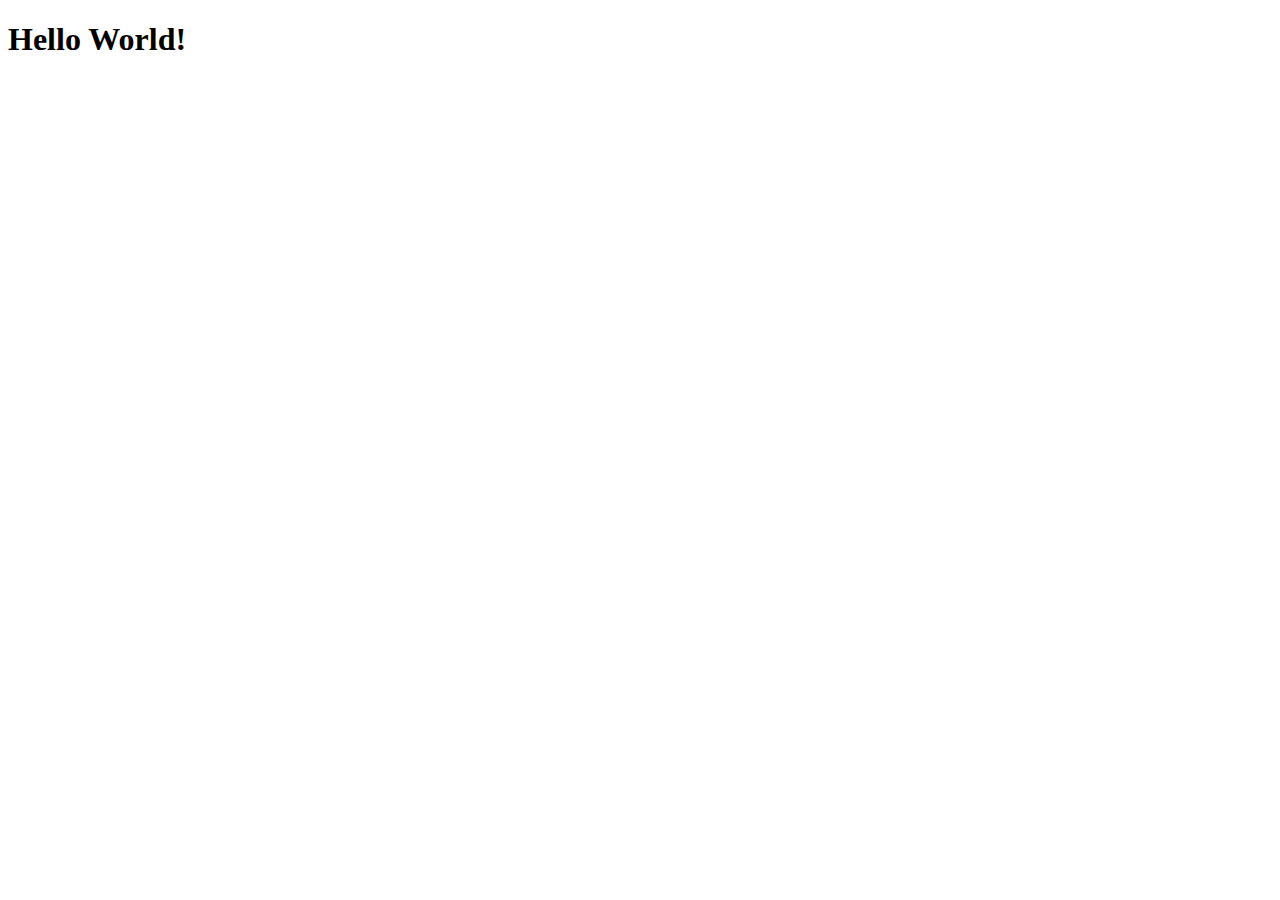
==== CA2/src/main/webapp/index.html @ 912054a6 "Created entity classes Constructors and getters setters are done" ====
<!DOCTYPE html>
<html>
    <head>
        <title>Start Page</title>
        <meta http-equiv="Content-Type" content="text/html; charset=UTF-8">
    </head>
    <body>
        <h1>Hello World!</h1>
    </body>
</html>
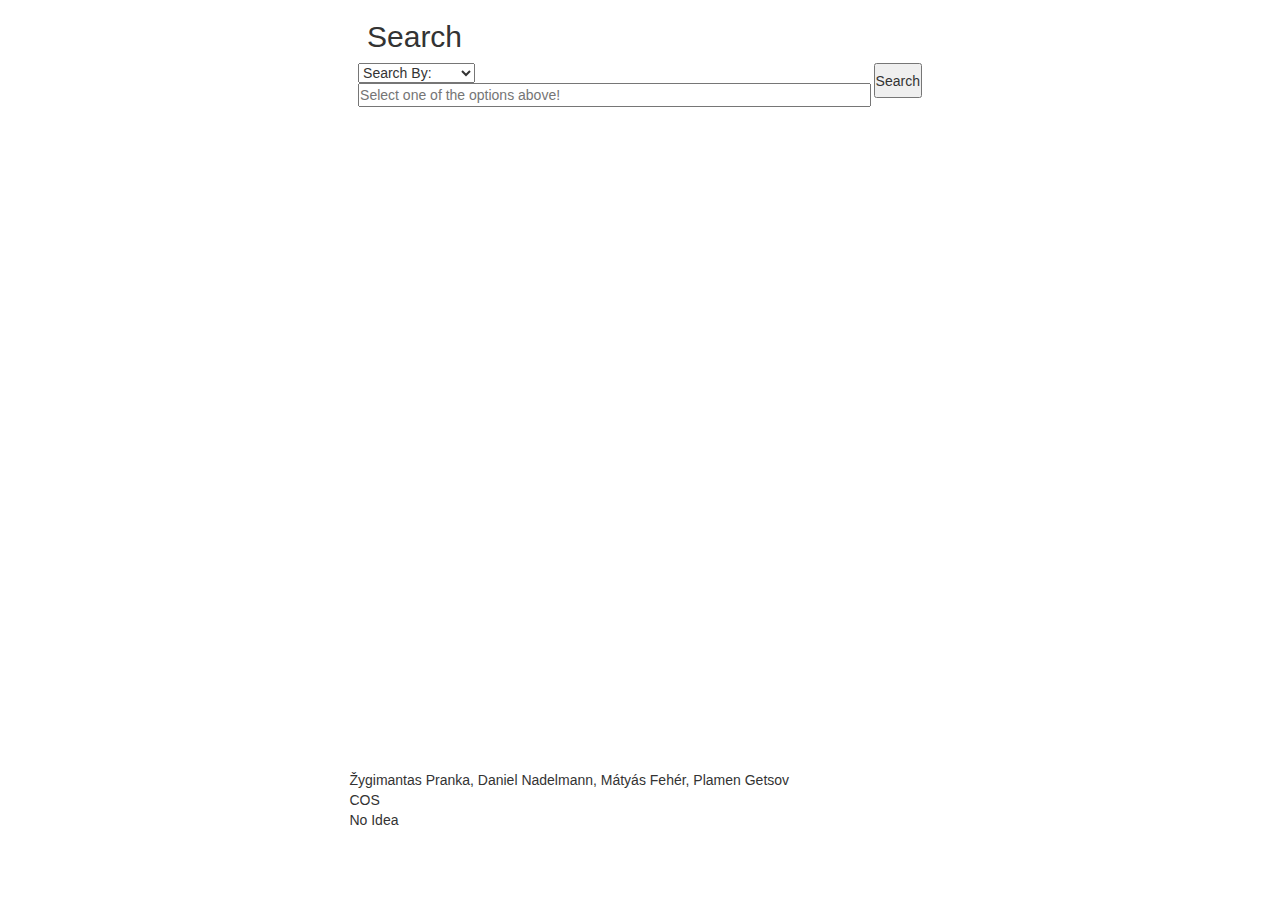
==== commit 4e44804b: "Index page edited" ====
--- a/CA2/src/main/webapp/index.html
+++ b/CA2/src/main/webapp/index.html
@@ -2,9 +2,49 @@
 <html>
     <head>
         <title>Start Page</title>
+        <script src="https://code.jquery.com/jquery-3.1.1.js"></script>
+        <script src="js/getItem.js" type="text/javascript"></script>
+        <script src="js/placeholderValue.js" type="text/javascript"></script>
         <meta http-equiv="Content-Type" content="text/html; charset=UTF-8">
+        <link rel="stylesheet" href="http://www.w3schools.com/lib/w3.css">
+        <link href="css/footer.css" rel="stylesheet" type="text/css"/>
+        <script src="https://maxcdn.bootstrapcdn.com/bootstrap/3.3.7/js/bootstrap.min.js"></script>
+        <link rel="stylesheet" href="https://maxcdn.bootstrapcdn.com/bootstrap/3.3.7/css/bootstrap.min.css">
     </head>
     <body>
-        <h1>Hello World!</h1>
+        <div id="wrap">
+            <div id="main">
+                <div class="container w3-green" style="width: 45%">
+                    <h2>Search</h2>
+                </div>
+                <div class="container" style="width: 46.4%">
+                    <select class="w3-select" id="option">
+                        <option value="" disabled selected>Search By:</option>
+                        <option value="1">Person</option>
+                        <option value="2">Company</option>
+                        <option value="3">Phone Number</option>
+                        <option value="4">Address</option>
+                        <option value="5">City</option>
+                    </select>
+                    <button id="submitBt" class="w3-btn w3-black" style="float: right; height: 35px" >Search</button>
+                    <input style="width: 91%" id="seachItem" class="w3-input" type="text" placeholder="Select one of the options above!" >
+                </div>
+            </div>
+        </div>
+        <div id="footer">
+            <table class="w3-table-all w3-large" style="width: 45%">
+                <tr>
+                    <td><div id="authors">Žygimantas Pranka, Daniel Nadelmann, Mátyás Fehér, Plamen Getsov</div></td>
+                </tr>
+                <tr>
+                    <td>COS</td>
+                </tr>
+                <tr>
+                    <td>No Idea</td>
+                </tr>
+
+            </table>
+        </div>
+
     </body>
 </html>
--- a/CA2/src/main/webapp/css/footer.css
+++ b/CA2/src/main/webapp/css/footer.css
@@ -0,0 +1,52 @@
+/*  
+Sticky Footer Solution
+by Steve Hatcher 
+http://stever.ca
+http://www.cssstickyfooter.com
+*/
+
+* {margin:0;padding:0;} 
+
+/* must declare 0 margins on everything, also for main layout components use padding, not 
+vertical margins (top and bottom) to add spacing, else those margins get added to total height 
+and your footer gets pushed down a bit more, creating vertical scroll bars in the browser */
+
+html, body {height: 100%;}
+
+#wrap {min-height: 100%;}
+
+#main {overflow:auto;
+       padding-bottom: 180px;}  /* must be same height as the footer */
+
+#footer {
+
+    position: relative;
+    margin-left: 27.3%;
+    margin-right: 27.3%;
+    width: 100%;
+    margin-top: -130px; /* negative value of footer height */
+    height: 0px;
+    clear:both;} 
+
+/*Opera Fix*/
+body:before {/* thanks to Maleika (Kohoutec)*/
+    content:"";
+    height:100%;
+    float:left;
+    width:0;
+    margin-top:-32767px;/* thank you Erik J - negate effect of float*/
+}
+
+
+
+/* IMPORTANT
+
+You also need to include this conditional style in the <head> of your HTML file to feed this style to IE 6 and lower and 8 and higher.
+
+<!--[if !IE 7]>
+        <style type="text/css">
+                #wrap {display:table;height:100%}
+        </style>
+<![endif]-->
+
+*/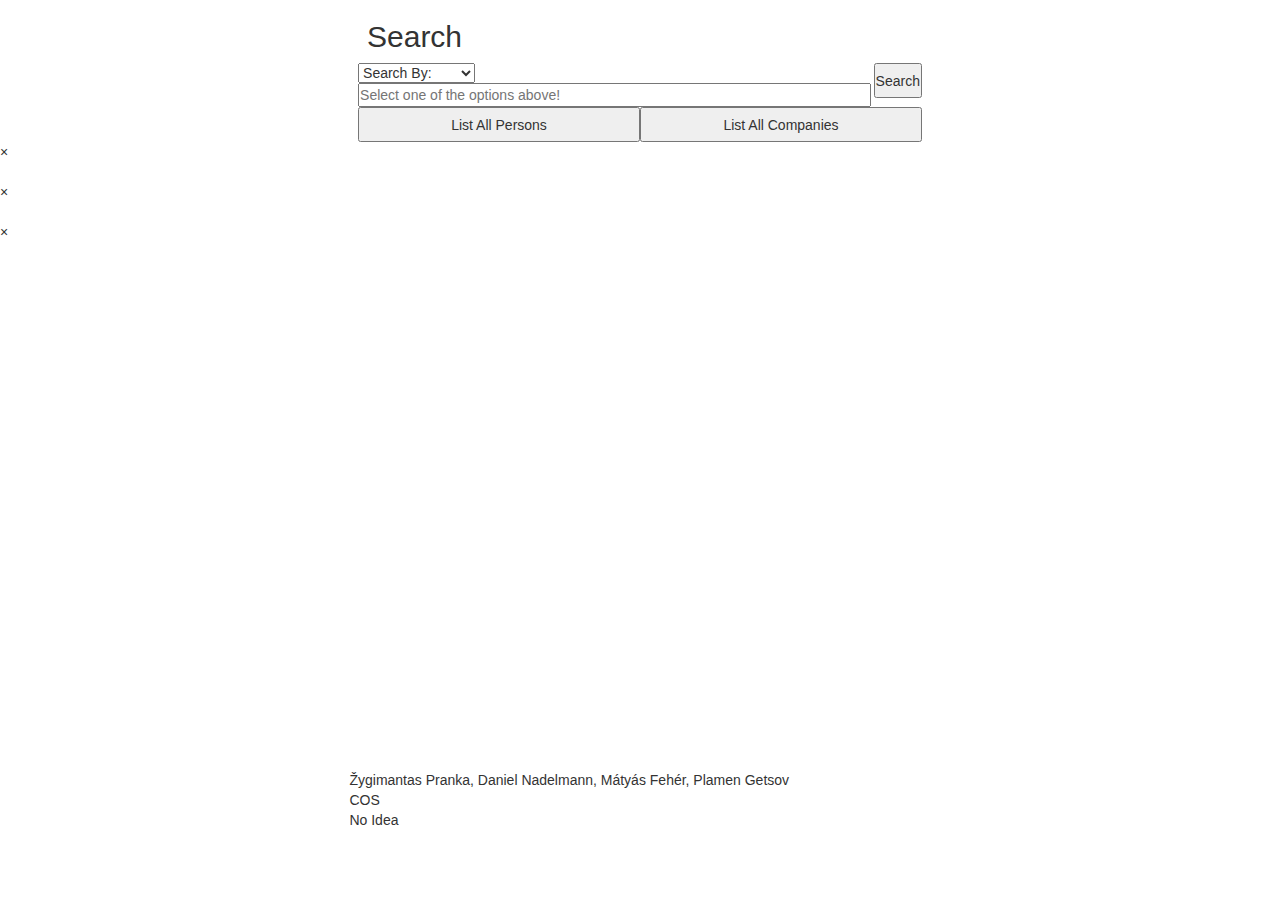
==== commit 350ae3f1: "Index page edited v3" ====
--- a/CA2/src/main/webapp/index.html
+++ b/CA2/src/main/webapp/index.html
@@ -3,8 +3,9 @@
     <head>
         <title>Start Page</title>
         <script src="https://code.jquery.com/jquery-3.1.1.js"></script>
+        <script src="js/placeholderValue.js" type="text/javascript"></script>
         <script src="js/getItem.js" type="text/javascript"></script>
-        <script src="js/placeholderValue.js" type="text/javascript"></script>
+
         <meta http-equiv="Content-Type" content="text/html; charset=UTF-8">
         <link rel="stylesheet" href="http://www.w3schools.com/lib/w3.css">
         <link href="css/footer.css" rel="stylesheet" type="text/css"/>
@@ -27,7 +28,52 @@
                         <option value="5">City</option>
                     </select>
                     <button id="submitBt" class="w3-btn w3-black" style="float: right; height: 35px" >Search</button>
-                    <input style="width: 91%" id="seachItem" class="w3-input" type="text" placeholder="Select one of the options above!" >
+                    <input style="width: 91%" id="searchItem" class="w3-input" type="text" placeholder="Select one of the options above!" >
+                    <button id="submitBt2" class="w3-btn w3-black" style="float: left; height: 35px; width: 50%">List All Persons</button>
+                    <button id="submitBt3" class="w3-btn w3-black" style="float: right; height: 35px; width: 50%">List All Companies</button>
+                </div>
+
+                <!-- The Modal -->
+                <div id="id01" class="w3-modal">
+                    <div class="w3-modal-content">
+                        <div class="w3-container">
+                            <span onclick="document.getElementById('id01').style.display = 'none'" 
+                                  class="w3-closebtn">&times;</span>
+
+                            <table id="filtered" class="table">
+                                <thead></thead>
+                                <tbody></tbody>
+                            </table>
+
+                        </div>
+                    </div>
+                </div>
+                <!-- The Modal -->
+                <div id="id02" class="w3-modal">
+                    <div class="w3-modal-content">
+                        <div class="w3-container">
+                            <span onclick="document.getElementById('id02').style.display = 'none'" 
+                                  class="w3-closebtn">&times;</span>
+                            <table id="modal2" class="table">
+                                <thead></thead>
+                                <tbody></tbody>
+                            </table>
+                        </div>
+                    </div>
+                </div>
+                <!-- The Modal -->
+                <div id="id03" class="w3-modal">
+                    <div class="w3-modal-content">
+                        <div class="w3-container">
+                            <span onclick="document.getElementById('id03').style.display = 'none'" 
+                                  class="w3-closebtn">&times;</span>
+
+                            <table id="modal3" class="table">
+                                <thead></thead>
+                                <tbody></tbody>
+                            </table>
+                        </div>
+                    </div>
                 </div>
             </div>
         </div>
